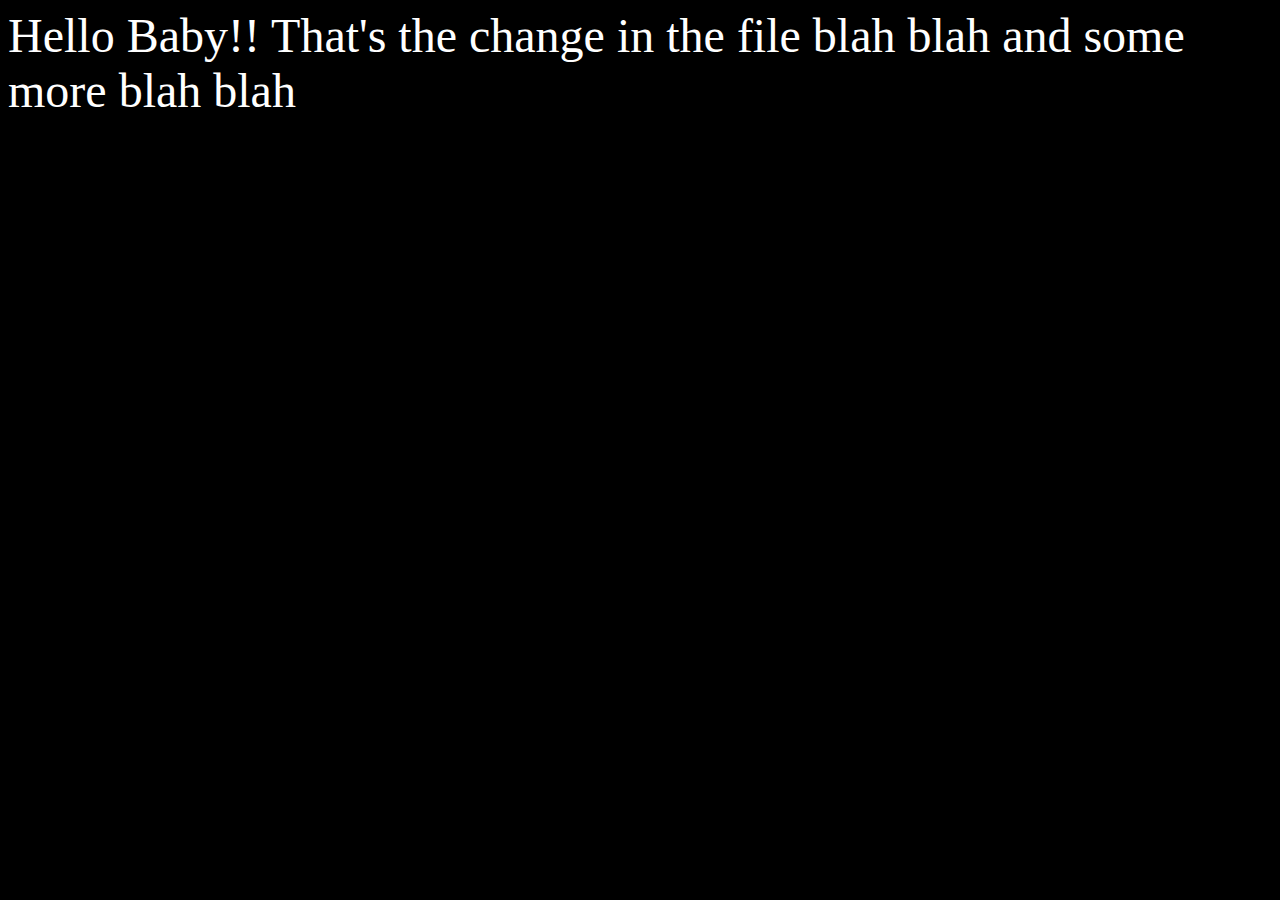
==== index.html @ 2d22340d "modified commit from html assignments branch" ====
<html>
	<body bgcolor=black>
		<font color=white size=12 family="Helvetica" align=center>
		Hello Baby!! That's the change in the file
		blah blah 
		and some more blah blah
		</font>
	</body>
</html>
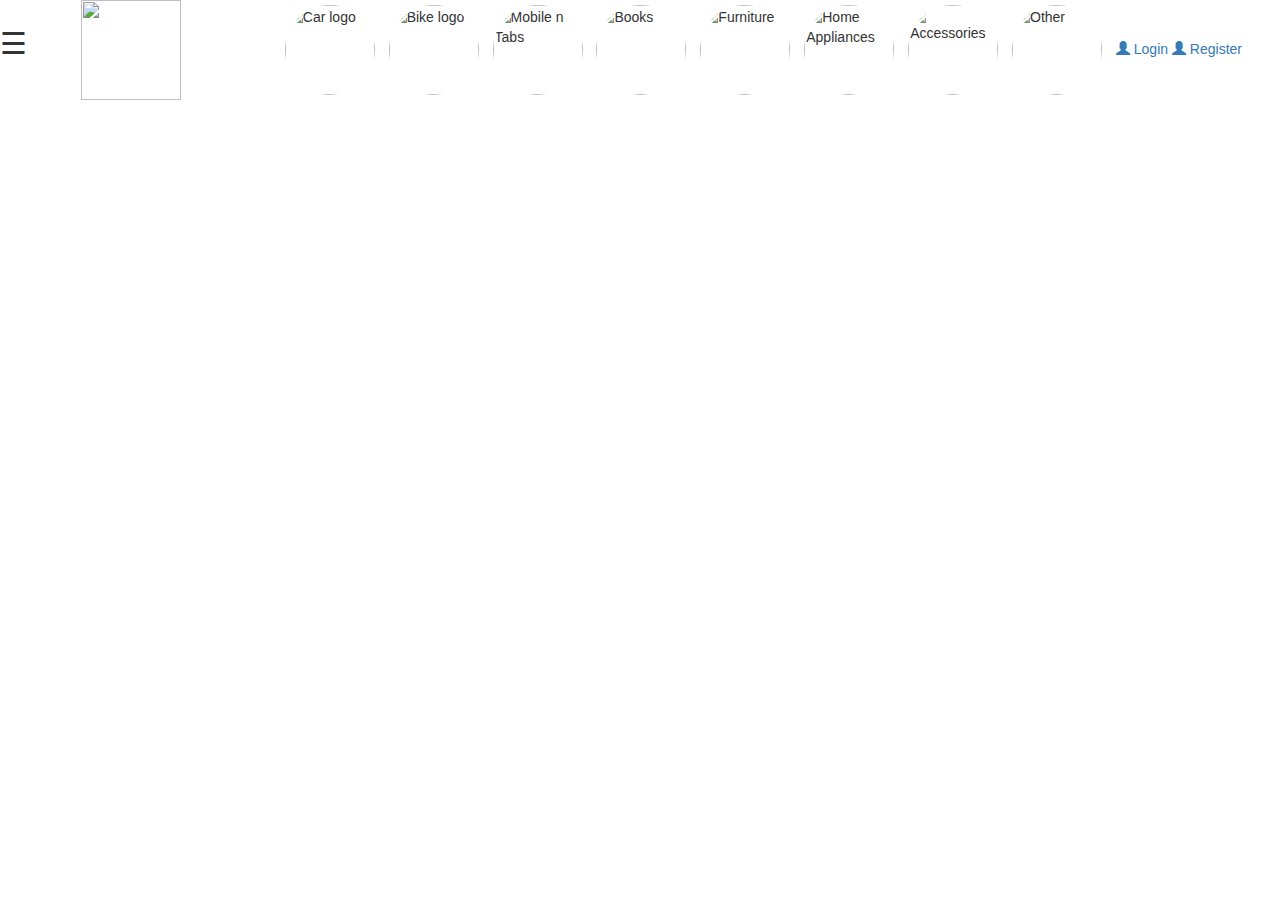
==== commit 03843e0d: "14/7/17 kuch kam nahi hua aaj!!!!!" ====
--- a/index.html
+++ b/index.html
@@ -1,9 +1,140 @@
-<html>
-	<body bgcolor=black>
-		<font color=white size=12 family="Helvetica" align=center>
-		Hello Baby!! That's the change in the file
-		blah blah 
-		and some more blah blah
-		</font>
-	</body>
+<html>
+	<head>
+		<meta charset="utf-8">
+		<meta http-equiv="X-UA-Compatible" content="IE=edge">
+		<meta name="viewport" content="width=device-width, initial-scale=1">
+		<title>Quicker</title>
+		<link rel="stylesheet" href="https://maxcdn.bootstrapcdn.com/bootstrap/3.3.7/css/bootstrap.min.css">
+		<script src="https://ajax.googleapis.com/ajax/libs/jquery/1.12.4/jquery.min.js"></script>
+		<script src="https://maxcdn.bootstrapcdn.com/bootstrap/3.3.7/js/bootstrap.min.js"></script>
+		<link rel="stylesheet" href="style.css">
+	<link rel="import" href="header.html">
+	</head>
+	
+	<body >
+	      <div class="navbar-header" style="width:100%;">
+						<big><span style="font-size:30px;cursor:pointer" onclick="openNav()">&#9776;</span></big>
+								<img src="https://www.aurigait.com/wp-content/gallery/homepageclients/dynamic/New-logo-1-nggid03374-ngg0dyn-400x300x100-00f0w010c011r110f110r010t010.png" style="height:100px;width:100px;margin-left:50px;">
+								
+							<img src="https://d2gg9evh47fn9z.cloudfront.net/800px_COLOURBOX5524878.jpg"  alt="Car logo"  style="width:90px;height:90px;border-radius: 50px;margin-right:10px;margin-left:100px;"></td>
+							<img src="https://image.freepik.com/icones-gratis/motocicleta-de-grande-porte-silhueta-negra_318-43485.jpg"  alt="Bike logo"  style="width:90px;height:90px;border-radius: 50px;margin-right:10px;">
+							<img src="https://cdn.vectorstock.com/i/thumb-large/23/56/2382356.jpg/2382356.jpg"  alt="Mobile n Tabs"  style="width:90px;height:90px;border-radius: 50px;margin-right:10px;">
+							<img src="https://image.freepik.com/free-icon/books-stack-for-education_318-59577.jpg"  alt="Books"  style="width:90px;height:90px;border-radius: 50px;margin-right:10px;">
+							<img src="http://images.clipartpanda.com/household-clipart-sofa_lamp.jpg" alt="Furniture"  style="width:90px;height:90px;border-radius: 50px;margin-right:10px;">
+							<img src="https://image.freepik.com/free-vector/vacuum-cleaner-device-with-wheels_72147495386.jpg" alt="Home Appliances"  style="width:90px;height:90px;border-radius: 50px;margin-right:10px;">
+							<img src="https://image.freepik.com/free-icon/female-hand-bag-with-metal-handle-tips_318-43144.jpg" alt="Accessories"  style="width:90px;height:90px;border-radius: 50px;margin-right:10px;">
+							<img src="https://http2.mlstatic.com/adesivo-vinil-decor-beija-flor-so-r-400-frete-cores-D_NQ_NP_18923-MLB20163175450_092014-O.jpg" alt="Other"  style="width:90px;height:90px;border-radius: 50px;margin-right:10px;">
+							
+							<a href="#" data-toggle="modal" data-target="#login"  >
+									<span class="glyphicon glyphicon-user" ></span> Login 
+								</a>
+							<a href="#" data-toggle="modal" data-target="#register"  >
+								<span class="glyphicon glyphicon-user" ></span> Register 
+							</a>
+						
+                    </div>
+		
+
+			<!-- Login modal-->
+		<div class="modal fade" id="login" role="dialog" style="background-image:url('http://www.whizjuniors.com/Content/img/banner.jpg');">
+			<div class="modal-dialog">
+			 <div class="modal-content">  
+				<div class="modal-header" style="background-color:black;color:white;">
+					 <h1>Login
+					 <button type="button" class="close" data-dismiss="modal"><big><span class="glyphicon glyphicon-remove-sign" style="color:white;"></big></span></button>
+					 </h1>
+				</div>
+				 <div class="modal-body">
+				 
+				<div class="row">
+					<div class="col-sm-6">
+						<div class="form-group">
+							<input type="text" class="form-control" style="width:200px;" id="username" placeholder="Enter username">
+								<br>
+							<input type="password" class="form-control" style="width:200px;" id="pwd" placeholder="Enter password"><br>					
+						<button type="submit" class="btn btn-success btn-lg">Login</button><a href="#">Forgot Password?</a><br>
+						</div>
+					</div>
+					<div class="col-sm-6 modal-heaader" style="border-left:thin solid black;">
+						<h4><b>Sign in with :</b></h4>
+						<button type="button" class="form-control btn-social btn-facebook" style="width:180px;height:30px;"> Facebook</button>
+						<br>
+						<button type="button" class="form-control btn-social btn-google"  style="width:180px;height:30px;"> Google +</button>
+						<br>
+						<button type="button" class="form-control btn-social btn-yahoo"  style="width:180px;height:30px;"> Yahoooo!</button>
+											</div>
+				</div>
+				</div>
+			</div>
+		</div>
+		</div>
+	       <!-- end of login moaal-->			
+		   
+		   
+		   <!-- Registration modal-->
+		<div class="modal fade" id="register" role="dialog" style="background-image:url('http://www.whizjuniors.com/Content/img/banner.jpg');">
+			<div class="modal-dialog">
+			<div class="modal-content">	
+				<div class="modal-header" style="background-color:black;color:white;">
+					 <h1>Register
+					 <button type="button" class="close" data-dismiss="modal"><big><span class="glyphicon glyphicon-remove-sign" style="color:white;"></big></span></button>
+					 </h1>
+				</div>
+				
+			<div class="modal-body">	
+				<div>
+					<form align=center>
+					<div class="form-group">
+						<input type="text" class="form-control" id="username" placeholder="Enter first name">
+					</div>
+					<div class="form-group">
+						<input type="text" class="form-control" id="username" placeholder="Enter last name">
+					</div>
+					<div class="form-group">
+						<input type="text" class="form-control" id="username" placeholder="Enter preferred username">
+					</div>
+					<div class="form-group">
+						<input type="password" class="form-control" id="username" placeholder="Enter password">
+					</div>
+					<div class="form-group">
+						<input type="email" class="form-control" id="username" placeholder="Enter email">
+					</div>
+					<div class="form-group">
+						<input type="text" class="form-control" id="username" placeholder="Enter contact number">
+					</div>
+					
+					<div class="form-group">
+						<center><button type="submit" class="btn btn-success btn-lg" >Regsiter</button></center>
+					</div>
+				</form>
+				</div>
+				</div>
+				</div>
+			</div>
+		</div>
+	       <!-- end of registration modal-->  
+
+		<div id="mySidenav" class=" sidenav" > <a href="javascript:void(0)" class="closebtn" onclick="closeNav()">&times;</a>
+		
+						 
+						  <a href="#">Categories</a>
+						  <a href="#">Special Offers</a>
+						  <a href="#">Deals of the day</a>
+						  <a href="#">About Us</a>
+						  <a href="#">Contact</a>
+						  
+		</div>
+		
+		<script>
+			function openNav() {
+				document.getElementById("mySidenav").style.width = "250px";
+			}
+
+			function closeNav() {
+				document.getElementById("mySidenav").style.width = "0";
+			}
+		</script>
+
+		   
+	</body>
 </html>--- a/style.css
+++ b/style.css
@@ -0,0 +1,402 @@
+.header-blue{
+  background:linear-gradient(135deg, #085078,#85d8ce);
+  background-color:#184e8e;
+  padding-bottom:120px;
+  font-family:'Source Sans Pro', sans-serif;
+}
+
+@media (max-width:767px) {
+  .header-blue{
+    padding-bottom:80px;
+  }
+}
+
+.header-blue .navbar{
+  background:transparent;
+  padding-top:12px;
+  padding-bottom:10px;
+  color:#fff;
+  border-radius:0;
+  box-shadow:none;
+  border:none;
+}
+
+@media (max-width:767px) {
+  .header-blue .navbar{
+    padding-top:0;
+    padding-bottom:0;
+  }
+}
+
+@media (max-width:767px) {
+  .header-blue .navbar .navbar-header{
+    padding-top:10px;
+    padding-bottom:10px;
+  }
+}
+
+@media (max-width:767px) {
+  .header-blue .navbar .navbar-right{
+    margin-bottom:20px;
+  }
+}
+
+.header-blue .navbar .navbar-brand{
+  font-weight:bold;
+  color:inherit;
+}
+
+.header-blue .navbar .navbar-brand:hover{
+  color:#f0f0f0;
+}
+
+.header-blue .navbar .navbar-brand img{
+  height:100%;
+  display:inline-block;
+  margin-right:10px;
+  width:auto;
+}
+
+.header-blue .navbar .navbar-collapse p{
+  margin-top:10px;
+  margin-bottom:0;
+}
+
+.header-blue .navbar .navbar-collapse p .login{
+  color:#d9d9d9;
+  margin-right:10px;
+  text-decoration:none;
+}
+
+.header-blue .navbar .navbar-collapse p .login:hover{
+  color:#fff;
+}
+
+.header-blue .navbar .navbar-toggle{
+  border-color:rgba(255,255,255,0.3);
+}
+
+.header-blue .navbar .navbar-toggle:hover, .header-blue .navbar-toggle:focus{
+  background:none;
+}
+
+.header-blue .navbar .navbar-toggle .icon-bar{
+  background-color:#eee;
+}
+
+.header-blue .navbar .navbar-collapse, .header-blue .navbar .navbar-form{
+  border-color:rgba(255,255,255,0.3);
+}
+
+.header-blue .navbar .navbar-nav > .active > a, .header-blue .navbar .navbar-nav > .open > a{
+  background:none;
+  box-shadow:none;
+}
+
+.header-blue .navbar.navbar-default .navbar-nav > .active > a, .header-blue .navbar.navbar-default .navbar-nav > .active > a:focus, .header-blue .navbar.navbar-default .navbar-nav > .active > a:hover{
+  color:rgba(255,255,255,0.3);
+  box-shadow:none;
+  background:none;
+  pointer-events:none;
+}
+
+.header-blue .navbar.navbar .navbar-nav > li > a{
+  padding-left:18px;
+  padding-right:18px;
+}
+
+.header-blue .navbar.navbar-default .navbar-nav > li > a{
+  color:#d9d9d9;
+}
+
+.header-blue .navbar.navbar-default .navbar-nav > li > a:focus, .header-blue .navbar.navbar-default .navbar-nav > li > a:hover{
+  color:#fcfeff !important;
+  background-color:transparent;
+}
+
+.header-blue .navbar .navbar-nav > li > .dropdown-menu{
+  margin-top:-5px;
+  box-shadow:0 4px 8px rgba(0,0,0,.1);
+  background-color:#fff;
+  border-radius:2px;
+}
+
+.header-blue .navbar .dropdown-menu > li > a:focus, .header-blue .navbar .dropdown-menu > li > a{
+  line-height:2;
+  font-size:14px;
+  color:#37434d;
+}
+
+.header-blue .navbar .dropdown-menu > li > a:focus, .header-blue .navbar .dropdown-menu > li > a:hover{
+  background:#ebeff1;
+}
+
+@media (max-width:767px) {
+  .header-blue .navbar .navbar-nav .open .dropdown-menu{
+    box-shadow:none;
+    background:none;
+    color:#fff;
+  }
+}
+
+@media (max-width:767px) {
+  .header-blue .navbar .navbar-nav .open .dropdown-menu > li > a{
+    color:#fdfeff;
+    padding-top:12px;
+    padding-bottom:12px;
+    line-height:1;
+  }
+}
+
+.header-blue .action-button, .header-blue .action-button:active{
+  border:1px solid rgba(255,255,255,0.7);
+  border-radius:20px;
+  color:#ebeff1;
+  box-shadow:none;
+  text-shadow:none;
+  padding:6px 15px;
+  background:transparent;
+  transition:background-color 0.25s;
+  outline:none;
+}
+
+.header-blue .action-button:hover{
+  color:#fff;
+}
+
+.header-blue .action-button.btn-lg{
+  padding:7px 18px;
+}
+
+.header-blue .navbar .navbar-form label{
+  color:#ccc;
+}
+
+.header-blue .navbar .navbar-form .search-field{
+  background:none;
+  border:none;
+  border-bottom:1px solid transparent;
+  border-radius:0;
+  color:#ccc;
+  box-shadow:none;
+  color:inherit;
+  transition:border-bottom-color 0.3s;
+}
+
+@media (max-width:767px) {
+  .header-blue .navbar .navbar-form .search-field{
+    display:inline-block;
+    width:80%;
+  }
+}
+
+.header-blue .navbar .navbar-form .search-field:focus{
+  border-bottom:1px solid #ccc;
+}
+
+.header-blue .hero{
+  margin-top:60px;
+}
+
+@media (max-width:767px) {
+  .header-blue .hero{
+    margin-top:20px;
+    text-align:center;
+  }
+}
+
+.header-blue .hero h1{
+  color:#fff;
+  font-size:40px;
+  margin-top:190px;
+  margin-bottom:24px;
+  font-weight:300;
+}
+
+@media (max-width:991px) {
+  .header-blue .hero h1{
+    margin-top:0;
+    margin-bottom:15px;
+    line-height:1.4;
+  }
+}
+
+.header-blue .hero p{
+  color:rgba(255,255,255,0.8);
+  font-size:20px;
+  margin-bottom:30px;
+  font-weight:300;
+}
+
+.header-blue .phone-holder{
+  text-align:right;
+}
+
+.header-blue div.iphone-mockup{
+  position:relative;
+  max-width:300px;
+  margin:20px;
+  display:inline-block;
+}
+
+.header-blue .iphone-mockup img.device{
+  width:100%;
+  height:auto;
+}
+
+.header-blue .iphone-mockup .screen{
+  position:absolute;
+  width:88%;
+  height:77%;
+  top:12%;
+  border-radius:2px;
+  left:6%;
+  border:1px solid #444;
+  background-color:#aaa;
+  overflow:hidden;
+  background:url(../../assets/img/skyscraper.jpg);
+  background-size:cover;
+  background-position:center;
+}
+
+.header-blue .iphone-mockup .screen:before{
+  content:'';
+  background-color:#fff;
+  position:absolute;
+  width:70%;
+  height:140%;
+  top:-12%;
+  right:-60%;
+  transform:rotate(-19deg);
+  opacity:0.2;
+}
+
+html{
+    background: url("background.jpg") no-repeat;
+	background-size: cover;
+    min-height: 100%;
+}
+
+body{
+	background-color: transparent;
+}
+
+#image{
+	float:left;
+	background-image: url("https://cdn4.iconfinder.com/data/icons/ios7-active-basic/512/user_access-512.png");
+	height: 500px;
+	width: 50%;
+	background-size: cover;
+	background-position: 25%;
+}
+.form-control
+{
+	width:400px;
+	height:30px;
+	align:center;
+	
+}
+
+
+
+/* Shared */
+.loginBtn {
+  box-sizing: border-box;
+  position: relative;
+  /* width: 13em;  - apply for fixed size */
+  margin: 0.2em;
+  padding: 0 15px 0 46px;
+  border: none;
+  text-align: left;
+  line-height: 34px;
+  white-space: nowrap;
+  border-radius: 0.2em;
+  font-size: 16px;
+  color: #FFF;
+}
+.loginBtn:before {
+  content: "";
+  box-sizing: border-box;
+  position: absolute;
+  top: 0;
+  left: 0;
+  width: 34px;
+  height: 100%;
+}
+.loginBtn:focus {
+  outline: none;
+}
+.loginBtn:active {
+  box-shadow: inset 0 0 0 32px rgba(0,0,0,0.1);
+}
+
+
+/* Facebook */
+.loginBtn--facebook {
+  background-color: #4C69BA;
+  background-image: linear-gradient(#4C69BA, #3B55A0);
+  /*font-family: "Helvetica neue", Helvetica Neue, Helvetica, Arial, sans-serif;*/
+  text-shadow: 0 -1px 0 #354C8C;
+}
+.loginBtn--facebook:before {
+  border-right: #364e92 1px solid;
+  background: url('https://s3-us-west-2.amazonaws.com/s.cdpn.io/14082/icon_facebook.png') 6px 6px no-repeat;
+}
+.loginBtn--facebook:hover,
+.loginBtn--facebook:focus {
+  background-color: #5B7BD5;
+  background-image: linear-gradient(#5B7BD5, #4864B1);
+}
+
+
+/* Google */
+.loginBtn--google {
+  /*font-family: "Roboto", Roboto, arial, sans-serif;*/
+  background: #DD4B39;
+}
+.loginBtn--google:before {
+  border-right: #BB3F30 1px solid;
+  background: url('https://s3-us-west-2.amazonaws.com/s.cdpn.io/14082/icon_google.png') 6px 6px no-repeat;
+}
+.loginBtn--google:hover,
+.loginBtn--google:focus {
+  background: #E74B37;
+}
+.sidenav {
+    height: 100%;
+    width: 0;
+    position: fixed;
+    z-index: 1;
+    top: 0;
+    left: 0;
+    background-color: #111;
+    overflow-x: hidden;
+    transition: 0.5s;
+    padding-top: 60px;
+}
+
+.sidenav a {
+    padding: 8px 8px 8px 32px;
+    text-decoration: none;
+    font-size: 25px;
+    color: #818181;
+    display: block;
+    transition: 0.3s;
+}
+
+.sidenav a:hover, .offcanvas a:focus{
+    color: #f1f1f1;
+}
+
+.sidenav .closebtn {
+    position: absolute;
+    top: 0;
+    right: 25px;
+    font-size: 36px;
+    margin-left: 50px;
+}
+
+@media screen and (max-height: 450px) {
+  .sidenav {padding-top: 15px;}
+  .sidenav a {font-size: 18px;}
+}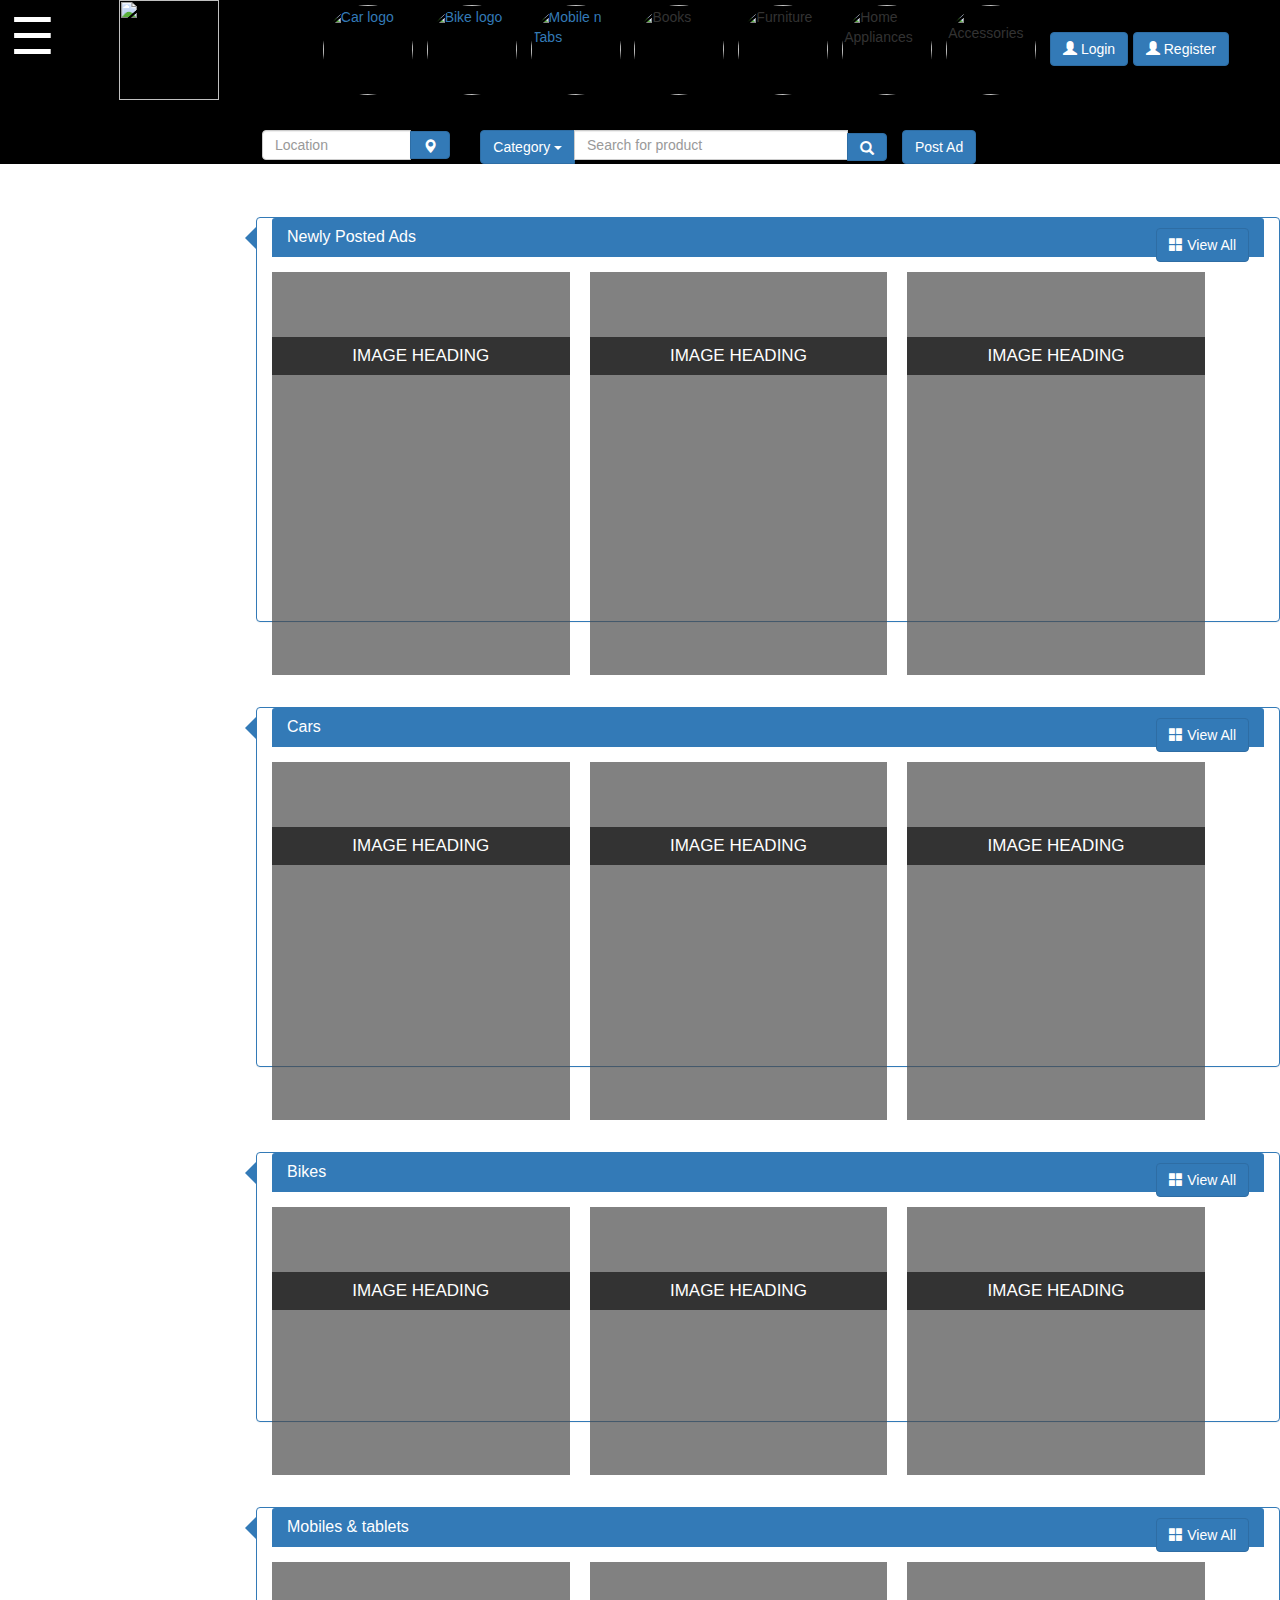
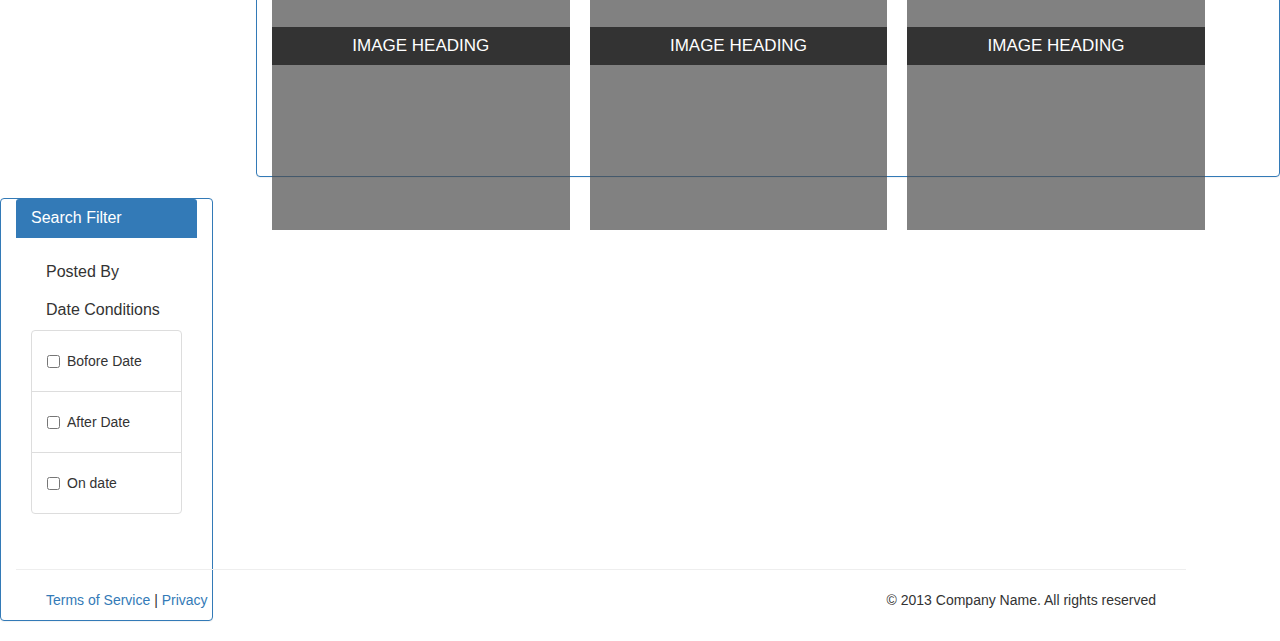
==== commit 9e0fa6fe: "ghar pe kiye hue changes" ====
--- a/index.html
+++ b/index.html
@@ -8,32 +8,303 @@
 		<script src="https://ajax.googleapis.com/ajax/libs/jquery/1.12.4/jquery.min.js"></script>
 		<script src="https://maxcdn.bootstrapcdn.com/bootstrap/3.3.7/js/bootstrap.min.js"></script>
 		<link rel="stylesheet" href="style.css">
+		<script>
+		#car_ads{padding-top:50px;height:500px;}
+		#bike_ads{padding-top:50px;height:500px;}
+		#mobile_ads{padding-top:50px;height:500px;}
+		</script>
 	<link rel="import" href="header.html">
 	</head>
 	
-	<body >
-	      <div class="navbar-header" style="width:100%;">
-						<big><span style="font-size:30px;cursor:pointer" onclick="openNav()">&#9776;</span></big>
+	<body data-spy="scroll"data-target=".navbar" data-offset="100">
+	      <nav class="nav navbar-inverse navbar-fixed-top" style="width:100%;background-color:black;">
+						<big><span style="padding:10px 10px 10px 10px;color:white;font-size:50px;cursor:pointer" onclick="openNav()">&#9776;</span></big>
 								<img src="https://www.aurigait.com/wp-content/gallery/homepageclients/dynamic/New-logo-1-nggid03374-ngg0dyn-400x300x100-00f0w010c011r110f110r010t010.png" style="height:100px;width:100px;margin-left:50px;">
 								
-							<img src="https://d2gg9evh47fn9z.cloudfront.net/800px_COLOURBOX5524878.jpg"  alt="Car logo"  style="width:90px;height:90px;border-radius: 50px;margin-right:10px;margin-left:100px;"></td>
-							<img src="https://image.freepik.com/icones-gratis/motocicleta-de-grande-porte-silhueta-negra_318-43485.jpg"  alt="Bike logo"  style="width:90px;height:90px;border-radius: 50px;margin-right:10px;">
-							<img src="https://cdn.vectorstock.com/i/thumb-large/23/56/2382356.jpg/2382356.jpg"  alt="Mobile n Tabs"  style="width:90px;height:90px;border-radius: 50px;margin-right:10px;">
+							<a  href="#car_ads" ><img src="https://d2gg9evh47fn9z.cloudfront.net/800px_COLOURBOX5524878.jpg"  alt="Car logo"  style="width:90px;height:90px;border-radius: 50px;margin-right:10px;margin-left:100px;"></a>
+							<a  href="#bike_ads"><img src="https://image.freepik.com/icones-gratis/motocicleta-de-grande-porte-silhueta-negra_318-43485.jpg"  alt="Bike logo"  style="width:90px;height:90px;border-radius: 50px;margin-right:10px;"></a>
+							<a  href="#mobile_ads"><img src="https://cdn.vectorstock.com/i/thumb-large/23/56/2382356.jpg/2382356.jpg"  alt="Mobile n Tabs"  style="width:90px;height:90px;border-radius: 50px;margin-right:10px;"></a>
 							<img src="https://image.freepik.com/free-icon/books-stack-for-education_318-59577.jpg"  alt="Books"  style="width:90px;height:90px;border-radius: 50px;margin-right:10px;">
 							<img src="http://images.clipartpanda.com/household-clipart-sofa_lamp.jpg" alt="Furniture"  style="width:90px;height:90px;border-radius: 50px;margin-right:10px;">
 							<img src="https://image.freepik.com/free-vector/vacuum-cleaner-device-with-wheels_72147495386.jpg" alt="Home Appliances"  style="width:90px;height:90px;border-radius: 50px;margin-right:10px;">
 							<img src="https://image.freepik.com/free-icon/female-hand-bag-with-metal-handle-tips_318-43144.jpg" alt="Accessories"  style="width:90px;height:90px;border-radius: 50px;margin-right:10px;">
-							<img src="https://http2.mlstatic.com/adesivo-vinil-decor-beija-flor-so-r-400-frete-cores-D_NQ_NP_18923-MLB20163175450_092014-O.jpg" alt="Other"  style="width:90px;height:90px;border-radius: 50px;margin-right:10px;">
-							
+							
+							
+							
+							
+							
+							
+							<big>
 							<a href="#" data-toggle="modal" data-target="#login"  >
-									<span class="glyphicon glyphicon-user" ></span> Login 
+									<button class="btn btn-primary">
+									<span class="glyphicon glyphicon-user" ></span> Login </button>
 								</a>
 							<a href="#" data-toggle="modal" data-target="#register"  >
-								<span class="glyphicon glyphicon-user" ></span> Register 
+								<button class="btn btn-primary"><span class="glyphicon glyphicon-user" ></span> Register </button>
 							</a>
-						
-                    </div>
-		
+							</big>
+			<div class="row" style="margin-top:30px;">
+				<div class="col-xs-6 col-md-2" style="margin-left:20%;" >
+					<div class="input-group">
+						<input type="text" class="form-control" placeholder="Location" />
+						<div class="input-group-btn">
+							<div class="btn-group" role="group">
+								<button type="button" class="btn btn-primary"><span class="glyphicon glyphicon-map-marker" aria-hidden="true"></span></button>
+							</div>
+						</div>
+					</div>
+				</div>
+				<div class="col-xs-6 col-md-4" >
+					<div class="input-group">
+						<div class="input-group-btn search-panel">
+							<button type="button" class="btn btn-primary dropdown-toggle" data-toggle="dropdown">
+								<span id="search_concept">Category</span> <span class="caret"></span>
+							</button>
+							<ul class="dropdown-menu" role="menu">
+							  <li><a href="#contains">Cars</a></li>
+							  <li><a href="#its_equal">Bikes</a></li>
+							  <li><a href="#greather_than">Mobiles & Tablets</a></li>
+							  <li><a href="#less_than">Books</a></li>
+							  <li><a href="#contains">Furniture</a></li>
+							  <li><a href="#its_equal">Home appliances</a></li>
+							  <li><a href="#greather_than">Accessories</a></li>
+							  <li class="divider"></li>
+							  <li><a href="#all">Anything</a></li>
+							</ul>
+						</div>
+						<input type="hidden" name="search_param" value="all" id="search_param">         
+						<input type="text" class="form-control" name="x" placeholder="Search for product">
+						<span class="input-group-btn">
+							<button class="btn btn-primary" type="button"><span class="glyphicon glyphicon-search"></span></button>
+						</span>
+					</div>				
+				</div>
+				<button class="btn btn-primary" data-toggle="modal" data-target="#post_ad">
+								Post Ad
+								</button>
+			</div>
+			
+          </nav><!--navbar ends here-->
+        <div class="timeline">
+				<!--newly posted-->
+				<div class="container-fluid  panel panel-primary" id="new_ads" style="margin-top:15%;width:80%;float:right;height:45%">
+					<div class="panel-heading">
+					<h2 class="panel-title">Newly Posted Ads
+					<a href="#" class="btn  btn-primary" style="float:right;">
+					  <span class="glyphicon glyphicon-th-large"></span> View All
+					</a></h2>
+					</div>
+					<div class="row panel-body">
+						
+							<div class="hovereffect col-sm-4">
+								<img class="img-responsive" src="http://placehold.it/350x200" alt="">
+								<div class="overlay">
+								   <h2>Image heading</h2>
+								   <p class="info">Our sleek quality work and  synergized effect of our team’s creative mind have paved the way for offering innovative services to our clients.
+								   <a href="#">read more</a></p>
+								</div>
+						
+							</div>
+							<div class="hovereffect col-sm-4">
+								<img class="img-responsive" src="http://placehold.it/350x200" alt="">
+								<div class="overlay">
+								   <h2>Image heading</h2>
+								   <p class="info">Our sleek quality work and  synergized effect of our team’s creative mind have paved the way for offering innovative services to our clients.
+								   <a href="#">read more</a></p>
+								</div>
+						
+							</div>
+							<div class="hovereffect col-sm-4">
+								<img class="img-responsive" src="http://placehold.it/350x200" alt="">
+								<div class="overlay">
+								   <h2>Image heading</h2>
+								   <p class="info">Our sleek quality work and  synergized effect of our team’s creative mind have paved the way for offering innovative services to our clients.
+								   <a href="#">read more</a></p>
+								</div>
+						
+							</div>
+					</div>
+				</div>	<!--end newly posted-->
+	
+				<!--cars-->
+				<div class="container-fluid  panel panel-primary" id="car_ads" style="margin-top:5%;width:80%;float:right;height:40%" id="cars">
+					<div class="panel-heading">
+					<h2 class="panel-title">Cars<a href="#" class="btn  btn-primary" style="float:right;">
+					  <span class="glyphicon glyphicon-th-large"></span> View All
+					</a></h2>
+					</div>
+					<div class="row panel-body">
+						
+							<div class="hovereffect col-sm-4">
+								<img class="img-responsive" src="http://placehold.it/350x200" alt="">
+								<div class="overlay">
+								   <h2>Image heading</h2>
+								   <p class="info">Our sleek quality work and  synergized effect of our team’s creative mind have paved the way for offering innovative services to our clients.
+								   <a href="#">read more</a></p>
+								</div>
+						
+							</div>
+							<div class="hovereffect col-sm-4">
+								<img class="img-responsive" src="http://placehold.it/350x200" alt="">
+								<div class="overlay">
+								   <h2>Image heading</h2>
+								   <p class="info">Our sleek quality work and  synergized effect of our team’s creative mind have paved the way for offering innovative services to our clients.
+								   <a href="#">read more</a></p>
+								</div>
+						
+							</div>
+							<div class="hovereffect col-sm-4">
+								<img class="img-responsive" src="http://placehold.it/350x200" alt="">
+								<div class="overlay">
+								   <h2>Image heading</h2>
+								   <p class="info">Our sleek quality work and  synergized effect of our team’s creative mind have paved the way for offering innovative services to our clients.
+								   <a href="#">read more</a></p>
+								</div>
+						
+							</div>
+					</div>
+				</div>	<!--end of cars-->
+				<!--bikes-->
+				<div class="container-fluid  panel panel-primary" id="bike_ads"style="margin-top:5%;width:80%;float:right;height:30%" id="bikes">
+					<div class="panel-heading">
+					<h2 class="panel-title">Bikes<a href="#" class="btn  btn-primary" style="float:right;">
+					  <span class="glyphicon glyphicon-th-large"></span> View All
+					</a></h2>
+					</div>
+					<div class="row panel-body">
+						
+							<div class="hovereffect col-sm-4">
+								<img class="img-responsive" src="http://placehold.it/350x200" alt="">
+								<div class="overlay">
+								   <h2>Image heading</h2>
+								   <p class="info">Our sleek quality work and  synergized effect of our team’s creative mind have paved the way for offering innovative services to our clients.
+								   <a href="#">read more</a></p>
+								</div>
+						
+							</div>
+							<div class="hovereffect col-sm-4">
+								<img class="img-responsive" src="http://placehold.it/350x200" alt="">
+								<div class="overlay">
+								   <h2>Image heading</h2>
+								   <p class="info">Our sleek quality work and  synergized effect of our team’s creative mind have paved the way for offering innovative services to our clients.
+								   <a href="#">read more</a></p>
+								</div>
+						
+							</div>
+							<div class="hovereffect col-sm-4">
+								<img class="img-responsive" src="http://placehold.it/350x200" alt="">
+								<div class="overlay">
+								   <h2>Image heading</h2>
+								   <p class="info">Our sleek quality work and  synergized effect of our team’s creative mind have paved the way for offering innovative services to our clients.
+								   <a href="#">read more</a></p>
+								</div>
+						
+							</div>
+					</div>
+				</div>	<!--end of bikes-->
+				<!--Mobiles-->
+				<article class="container-fluid  panel panel-primary" id="mobile_ads" style="margin-top:5%;width:80%;float:right;height:30%">
+					<div class="panel-heading">
+					<h2 class="panel-title">Mobiles & tablets<a href="#" class="btn  btn-primary" style="float:right;">
+					  <span class="glyphicon glyphicon-th-large"></span> View All
+					</a></h2>
+					</div>
+					<div class="row panel-body">
+						
+							<div class="hovereffect col-sm-4">
+								<img class="img-responsive" src="http://placehold.it/350x200" alt="">
+								<div class="overlay">
+								   <h2>Image heading</h2>
+								   <p class="info">Our sleek quality work and  synergized effect of our team’s creative mind have paved the way for offering innovative services to our clients.
+								   <a href="#">read more</a></p>
+								</div>
+						
+							</div>
+							<div class="hovereffect col-sm-4">
+								<img class="img-responsive" src="http://placehold.it/350x200" alt="">
+								<div class="overlay">
+								   <h2>Image heading</h2>
+								   <p class="info">Our sleek quality work and  synergized effect of our team’s creative mind have paved the way for offering innovative services to our clients.
+								   <a href="#">read more</a></p>
+								</div>
+						
+							</div>
+							<div class="hovereffect col-sm-4">
+								<img class="img-responsive" src="http://placehold.it/350x200" alt="">
+								<div class="overlay">
+								   <h2>Image heading</h2>
+								   <p class="info">Our sleek quality work and  synergized effect of our team’s creative mind have paved the way for offering innovative services to our clients.
+								   <a href="#">read more</a></p>
+								</div>
+						
+							</div>
+					</div>
+				</article>	<!--end of mobiles-->
+					
+    </div>                
+					
+			<div id="accordion" class="panel panel-primary behclick-panel col-xs-6 col-sm-2">
+				<div class="panel-heading">
+					<h3 class="panel-title">Search Filter </h3>
+				</div>
+				<div class="panel-body" >
+					<div class="panel-heading " >
+						<h4 class="panel-title">
+							<a data-toggle="collapse" href="#collapse0">
+								<i class="indicator fa fa-caret-down" aria-hidden="true"></i> Posted By
+							</a>
+						</h4>
+					</div>
+					
+					<div class="panel-heading " >
+						<h4 class="panel-title">
+							<a data-toggle="collapse" href="#collapse1">
+								<i class="indicator fa fa-caret-down" aria-hidden="true"></i>Date Conditions
+							</a>
+						</h4>
+					</div>
+					<div id="collapse1" class="panel-collapse collapse in" >
+						<ul class="list-group">
+							<li class="list-group-item">
+								<div class="checkbox">
+									<label>
+										<input type="checkbox" value="">
+										Bofore Date
+									</label>
+								</div>
+							</li>
+							<li class="list-group-item">
+								<div class="checkbox" >
+									<label>
+										<input type="checkbox" value="">
+										After Date
+									</label>
+								</div>
+							</li>
+							<li class="list-group-item">
+								<div class="checkbox"  >
+									<label>
+										<input type="checkbox" value="">
+										On date
+									</label>
+								</div>
+							</li>
+						</ul>
+					</div>
+			</div>
+		<div class="container">
+  <div class="row">
+  <hr>
+    <div class="col-lg-12">
+      <div class="col-md-8">
+        <a href="#">Terms of Service</a> | <a href="#">Privacy</a>    
+      </div>
+      <div class="col-md-4">
+        <p class="muted pull-right">© 2013 Company Name. All rights reserved</p>
+      </div>
+    </div>
+  </div>
+</div>
 
 			<!-- Login modal-->
 		<div class="modal fade" id="login" role="dialog" style="background-image:url('http://www.whizjuniors.com/Content/img/banner.jpg');">
@@ -52,16 +323,15 @@
 							<input type="text" class="form-control" style="width:200px;" id="username" placeholder="Enter username">
 								<br>
 							<input type="password" class="form-control" style="width:200px;" id="pwd" placeholder="Enter password"><br>					
-						<button type="submit" class="btn btn-success btn-lg">Login</button><a href="#">Forgot Password?</a><br>
+						<button type="submit" class="btn btn-primary">Login</button><a href="#">Forgot Password?</a><br>
 						</div>
 					</div>
 					<div class="col-sm-6 modal-heaader" style="border-left:thin solid black;">
 						<h4><b>Sign in with :</b></h4>
-						<button type="button" class="form-control btn-social btn-facebook" style="width:180px;height:30px;"> Facebook</button>
+						<button type="button" class="loginBtn loginBtn--facebook" style="width:180px;height:30px;"> Facebook</button>
 						<br>
-						<button type="button" class="form-control btn-social btn-google"  style="width:180px;height:30px;"> Google +</button>
-						<br>
-						<button type="button" class="form-control btn-social btn-yahoo"  style="width:180px;height:30px;"> Yahoooo!</button>
+						<button type="button" class="loginBtn loginBtn--google"  style="width:180px;height:30px;"> Google +</button>
+						
 											</div>
 				</div>
 				</div>
@@ -113,6 +383,64 @@
 			</div>
 		</div>
 	       <!-- end of registration modal-->  
+		   
+		      <!-- Post Ad modal-->
+		<div class="modal fade" id="post_ad" role="dialog" style="background-image:url('http://www.whizjuniors.com/Content/img/banner.jpg');">
+			<div class="modal-dialog">
+			<div class="modal-content">	
+				<div class="modal-header" style="background-color:black;color:white;">
+					 <h1 >Sell it!
+					<button type="button" class="close" data-dismiss="modal"><big><span class="glyphicon glyphicon-remove-sign" style="color:white;"></big></span></button>
+					 	
+					 </h1>
+				</div>
+			<div class="modal-body">	
+			
+				<div >
+					<form>
+					<div class="form-group">
+							<div class="dropdown">
+							  <button class="btn btn-primary dropdown-toggle" type="button" data-toggle="dropdown" style="width:200px;">Select category
+							  <span class="caret"></span></button>
+							  <ul class="dropdown-menu">
+								<li><a href="#">Cars</a></li>
+								<li><a href="#">Bikes</a></li>
+								<li><a href="#">Mobiles</a></li>
+								<li><a href="#">Books</a></li>
+								<li><a href="#">Furniture</a></li>
+								<li><a href="#">Home aplliances</a></li>
+								<li><a href="#">Accessories</a></li>
+								<li><a href="#">Others</a></li>
+							  </ul>
+							</div>
+					</div>
+					<div class="form-group">
+						<input type="text" class="form-control"  id="username" placeholder="Product title">
+					</div>
+					<div class="form-group">
+						<input type="text" class="form-control" id="username" placeholder="enter name of the product">
+					</div>
+					
+					<div class="form-group">
+						<input type="text" class="form-control" id="username" placeholder="description" style="height:150px;">
+					</div>
+					<div class="form-group">
+						<input type="file" class="form-control" id="username" placeholder="upload photos">
+					</div>
+					<div class="form-group">
+						<input type="text" class="form-control" id="username" placeholder="Enter contact number">
+					</div>
+					
+					<div class="form-group">
+						<center><input type="submit" class="btn btn-success btn-lg" formaction="index.html"></button></center>
+					</div>
+				</form>
+				</div>
+				</div>
+				</div>
+			</div>
+		</div>
+	       <!-- end of post ad modal-->  
 
 		<div id="mySidenav" class=" sidenav" > <a href="javascript:void(0)" class="closebtn" onclick="closeNav()">&times;</a>
 		
@@ -133,6 +461,17 @@
 			function closeNav() {
 				document.getElementById("mySidenav").style.width = "0";
 			}
+			    	
+
+        function toggleChevron(e) {
+		$(e.target)
+				.prev('.panel-heading')
+				.find("i.indicator")
+				.toggleClass('fa-caret-down fa-caret-right');
+	}
+	$('#accordion').on('hidden.bs.collapse', toggleChevron);
+	$('#accordion').on('shown.bs.collapse', toggleChevron);
+
 		</script>
 
 		   
--- a/style.css
+++ b/style.css
@@ -279,6 +279,7 @@
 
 body{
 	background-color: transparent;
+	position:relative;
 }
 
 #image{
@@ -296,7 +297,6 @@
 	align:center;
 	
 }
-
 
 
 /* Shared */
@@ -399,4 +399,185 @@
 @media screen and (max-height: 450px) {
   .sidenav {padding-top: 15px;}
   .sidenav a {font-size: 18px;}
-}+}
+.col-big{
+    position: relative;
+	min-height: 1px;
+	padding-right: 15px;
+	padding-left: 15px;
+	width:20%;
+}
+
+.hovereffect {
+  width: 30%;
+  height: 100%;
+  float: left;
+  overflow: hidden;
+  position: relative;
+  text-align: center;
+  margin-right:20px;
+  cursor: default;
+}
+
+.hovereffect .overlay {
+  width: 100%;
+  height: 100%;
+  position: absolute;
+  overflow: hidden;
+  top: 0;
+  left: 0;
+  background-color: rgba(75,75,75,0.7);
+  -webkit-transition: all 0.4s ease-in-out;
+  transition: all 0.4s ease-in-out;
+}
+
+.hovereffect:hover .overlay {
+  background-color: rgba(48, 152, 157, 0.4);
+}
+
+.hovereffect img {
+  display: block;
+  position: relative;
+}
+
+.hovereffect h2 {
+  text-transform: uppercase;
+  color: #fff;
+  text-align: center;
+  position: relative;
+  font-size: 17px;
+  padding: 10px;
+  background: rgba(0, 0, 0, 0.6);
+  -webkit-transform: translateY(45px);
+  -ms-transform: translateY(45px);
+  transform: translateY(45px);
+  -webkit-transition: all 0.4s ease-in-out;
+  transition: all 0.4s ease-in-out;
+}
+
+.hovereffect:hover h2 {
+  -webkit-transform: translateY(5px);
+  -ms-transform: translateY(5px);
+  transform: translateY(5px);
+  margin:0px;
+}
+
+.hovereffect p.info {
+  display: inline-block;
+  text-decoration: none;
+  padding: 7px 14px;
+  text-transform: uppercase;
+  color: #fff;
+  border: 1px solid #fff;
+  background-color: transparent;
+  opacity: 0;
+  filter: alpha(opacity=0);
+  -webkit-transform: scale(0);
+  -ms-transform: scale(0);
+  transform: scale(0);
+  -webkit-transition: all 0.4s ease-in-out;
+  transition: all 0.4s ease-in-out;
+  font-weight: normal;
+  margin: 7px;
+}
+
+.hovereffect:hover p.info {
+  opacity: 1;
+  filter: alpha(opacity=100);
+  -webkit-transform: scale(1);
+  -ms-transform: scale(1);
+  transform: scale(1);
+}
+
+.hovereffect p.info:hover {
+  box-shadow: 0 0 5px #fff;
+}
+
+.timeline {
+    position: relative;
+    padding: 21px 0px 10px;
+    margin-top: 4px;
+    margin-bottom: 30px;
+}
+
+.timeline .line {
+    position: absolute;
+    width: 4px;
+    display: block;
+    background: currentColor;
+    top: 0px;
+    bottom: 0px;
+    margin-left: 30px;
+}
+
+.timeline .separator {
+    border-top: 1px solid currentColor;
+    padding: 5px;
+    padding-left: 40px;
+    font-style: italic;
+    font-size: .9em;
+    margin-left: 30px;
+}
+
+.timeline .line::before { top: -4px; }
+.timeline .line::after { bottom: -4px; }
+.timeline .line::before,
+.timeline .line::after {
+    content: '';
+    position: absolute;
+    left: -4px;
+    width: 12px;
+    height: 12px;
+    display: block;
+    border-radius: 50%;
+    background: currentColor;
+}
+
+.timeline .panel {
+    position: relative;
+    margin: 10px 0px 21px 70px;
+    clear: both;
+}
+
+.timeline .panel::before {
+    position: absolute;
+    display: block;
+    top: 8px;
+    left: -24px;
+    content: '';
+    width: 0px;
+    height: 0px;
+    border: inherit;
+    border-width: 12px;
+    border-top-color: transparent;
+    border-bottom-color: transparent;
+    border-left-color: transparent;
+}
+
+.timeline .panel .panel-heading.icon * { font-size: 20px; vertical-align: middle; line-height: 40px; }
+.timeline .panel .panel-heading.icon {
+    position: absolute;
+    left: -59px;
+    display: block;
+    width: 40px;
+    height: 40px;
+    padding: 0px;
+    border-radius: 50%;
+    text-align: center;
+    float: left;
+}
+
+.timeline .panel-outline {
+    border-color: transparent;
+    background: transparent;
+    box-shadow: none;
+}
+
+.timeline .panel-outline .panel-body {
+    padding: 10px 0px;
+}
+
+.timeline .panel-outline .panel-heading:not(.icon),
+.timeline .panel-outline .panel-footer {
+    display: none;
+}
